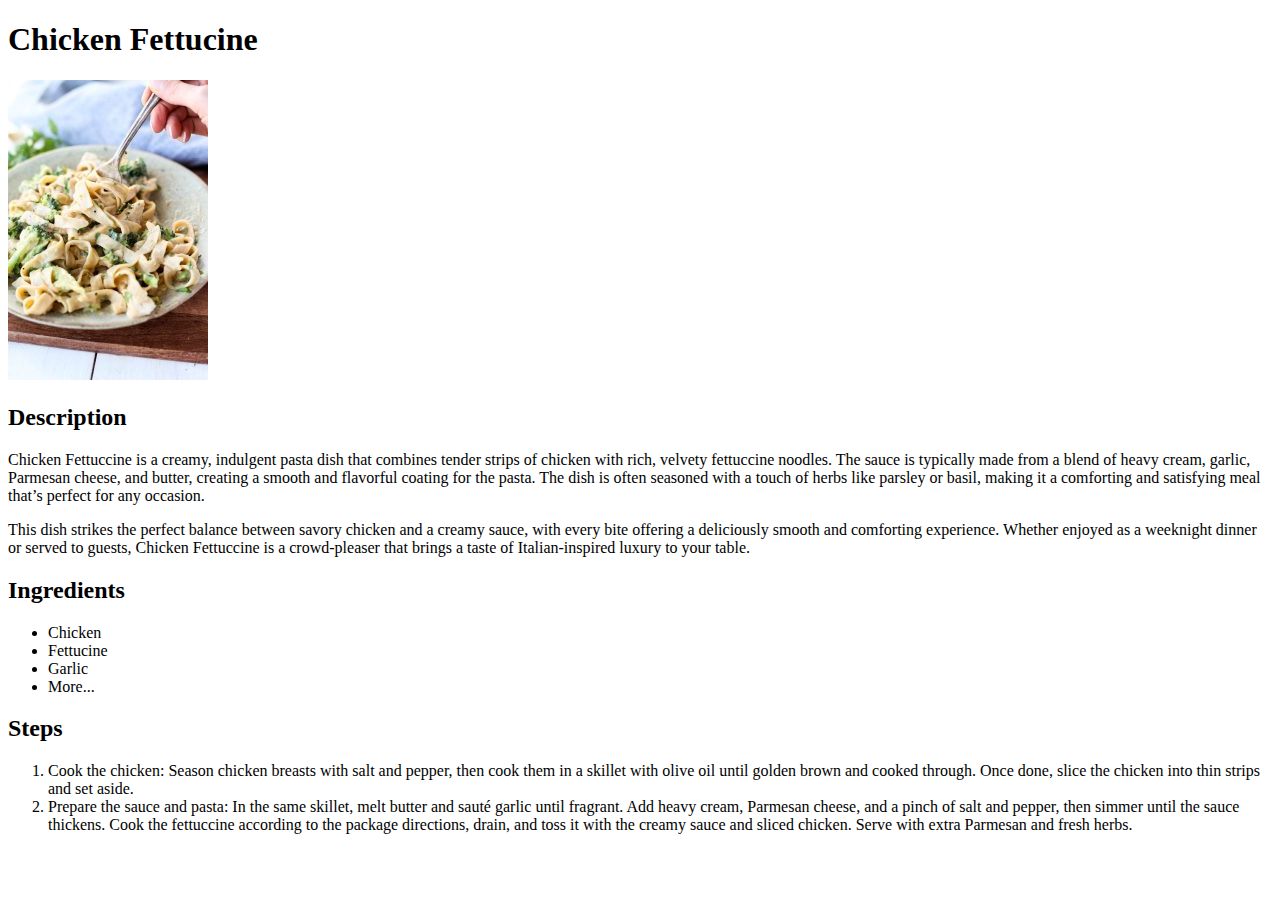
==== recipes/chicken-fettucine.html @ 92cf7aa2 "Finished project with simple HTML for three recipes as a test. Most contents e.g. description genera" ====
<!DOCTYPE html>
<html lang="en">
    <head>
        <meta charset="UTF-8">
        <title>Chicken Fettucine Recipe</title>
    </head>
    <body>
        <h1>Chicken Fettucine</h1>
        <img src="./fettucine.jpg">

        <h2>Description</h2>
            <p>
                Chicken Fettuccine is a creamy, indulgent pasta dish that combines tender strips of chicken with rich, velvety fettuccine noodles. The sauce is typically made from 
                a blend of heavy cream, garlic, Parmesan cheese, and butter, creating a smooth and flavorful coating for the pasta. The dish is often seasoned with a touch of herbs 
                like parsley or basil, making it a comforting and satisfying meal that’s perfect for any occasion.
            </p>

            <p>
                This dish strikes the perfect balance between savory chicken and a creamy sauce, with every bite offering a deliciously smooth and comforting experience. Whether enjoyed as a weeknight dinner or served to guests, 
                Chicken Fettuccine is a crowd-pleaser that brings a taste of Italian-inspired luxury to your table.
            </p>

        <h2>Ingredients</h2>
            <ul>
                <li>Chicken</li>
                <li>Fettucine</li>
                <li>Garlic</li>
                <li>More...</li>
            </ul>

        <h2>Steps</h2>
            <ol>
                <li>Cook the chicken: Season chicken breasts with salt and pepper, then cook them in a skillet with olive oil until golden brown and cooked through. Once done, slice the chicken into thin strips and set aside.</li>
                <li>Prepare the sauce and pasta: In the same skillet, melt butter and sauté garlic until fragrant. Add heavy cream, Parmesan cheese, and a pinch of salt and pepper, then simmer until the sauce thickens. Cook the fettuccine according to the package directions, drain, and toss it with the creamy sauce and sliced chicken. Serve with extra Parmesan and fresh herbs.</li>
            </ol>

    </body>
</html>
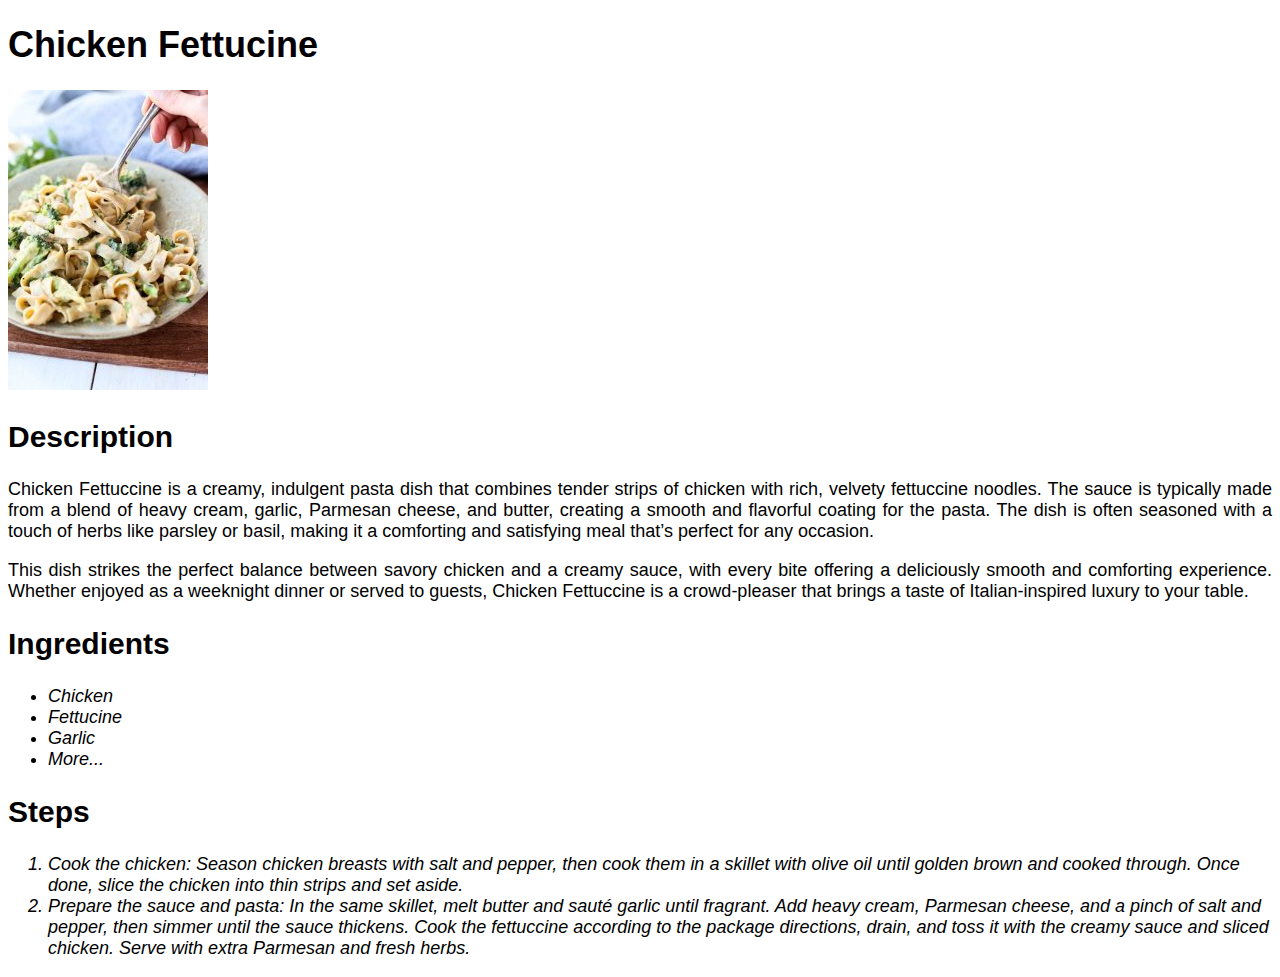
==== commit 7c33fc70: "Played around with CSS styles for a quick minute. Changed heading styles, font-sizes, types etc." ====
--- a/recipes/chicken-fettucine.html
+++ b/recipes/chicken-fettucine.html
@@ -3,6 +3,7 @@
     <head>
         <meta charset="UTF-8">
         <title>Chicken Fettucine Recipe</title>
+        <link rel="stylesheet" href="recipe.css">
     </head>
     <body>
         <h1>Chicken Fettucine</h1>
--- a/recipes/recipe.css
+++ b/recipes/recipe.css
@@ -0,0 +1,26 @@
+/*The shared style sheet of the recipes created in the first project*/ 
+* {
+  font-family: Arial, Helvetica, sans-serif;
+  font-size: 18px;
+}
+
+h1, h2 {
+    font-weight: bolder;
+}
+
+h1 {
+  font-size: 36px;
+}
+
+h2 {
+  font-size: 30px;
+} 
+
+p {
+  text-align: justify;
+}
+
+li {
+  font-style: italic;
+}
+
